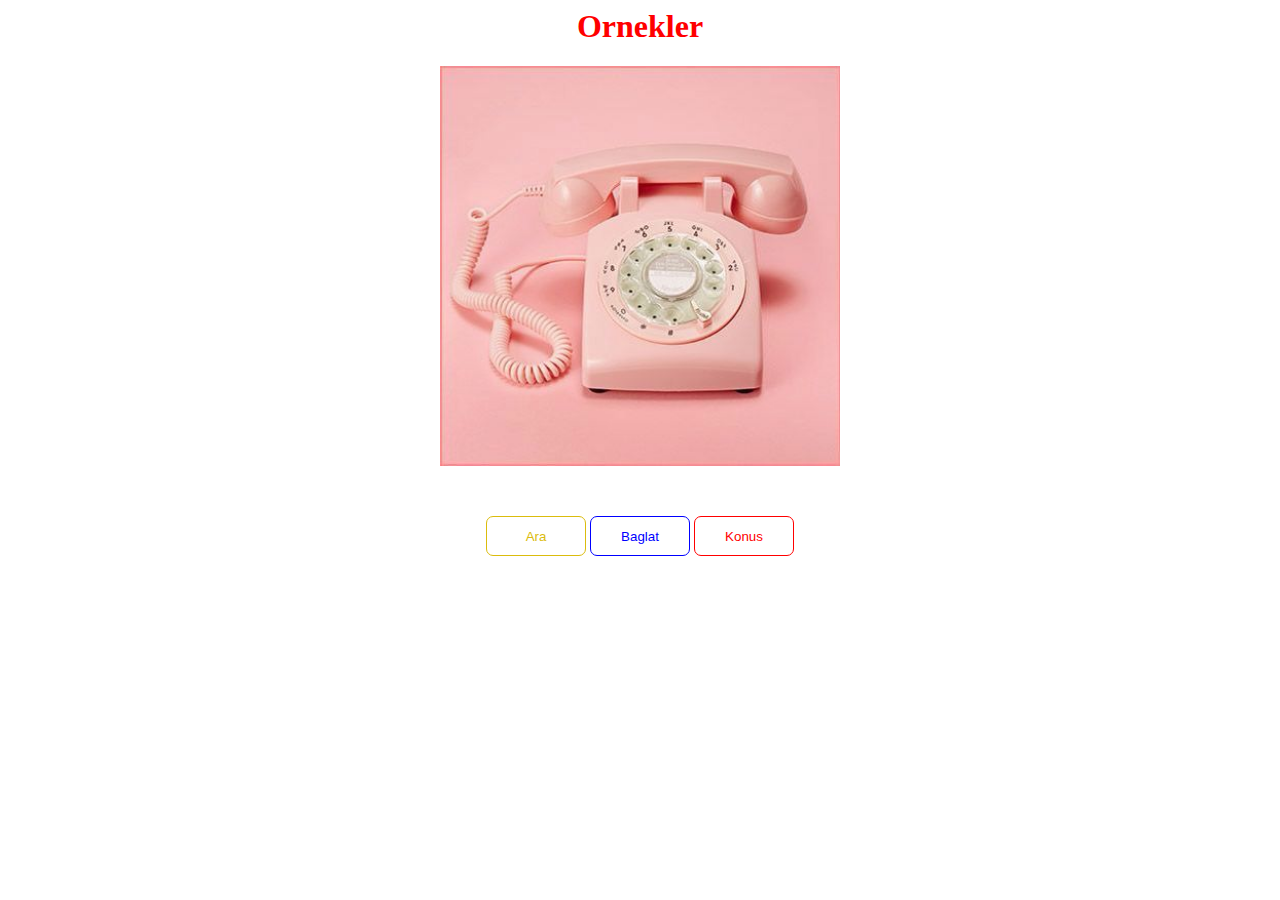
==== 19-09-2022 calan telefon/index.html @ 85305365 "first commit" ====
<html lang="en">
  <head>
    <meta charset="UTF-8" />
    <meta http-equiv="X-UA-Compatible" content="IE=edge" />
    <meta name="viewport" content="width=device-width, initial-scale=1.0" />
   
    <title>DOM Ornek</title>
     <link rel="stylesheet" href="css/style.css" />
      <link
      href="https://cdn.jsdelivr.net/npm/bootstrap@5.1.3/dist/css/bootstrap.min.css"
      rel="stylesheet"
      integrity="sha384-1BmE4kWBq78iYhFldvKuhfTAU6auU8tT94WrHftjDbrCEXSU1oBoqyl2QvZ6jIW3"
      crossorigin="anonymous"
    />
  </head>
  <body>
   
     

     <div class="container">
      <h1 >Ornekler</h1>
      <div class="img-div"><img class="imgs" src="./img/img2.jpg" alt=""></div>
      <div class="buttons">
        <audio id="calma-sesi" src="./img/retro-ringtone .mp3"></audio>
        <button class="ara">Ara</button>
        <button class="baglat">Baglat</button>
        <button class="konus">Konus</button>
      </div>
     </div>
    

         

        
 

    <script src="app.js"></script>
  </body>
</html>
---- 19-09-2022 calan telefon/css/style.css ----
.container{
    text-align: center;
}

h1{
    color: red;
}
.buttons{
    margin-top: 50px;
    
}

button{
    width: 100px;
    height: 40px;
    background-color: white;
    border: 1px solid;
    border-radius: 30px;

}

.img-div img{
    width: 400px;
    height: 400px;
}

.ara{
    border-radius: 7px;
    border-color: rgb(219, 188, 13);
    color: rgb(219, 188, 13);
}

.baglat{
    border-radius: 7px;
    border-color: blue;
    color: blue;
}

.konus{
    border-radius: 7px;
    border-color: red;
    color: red;
}
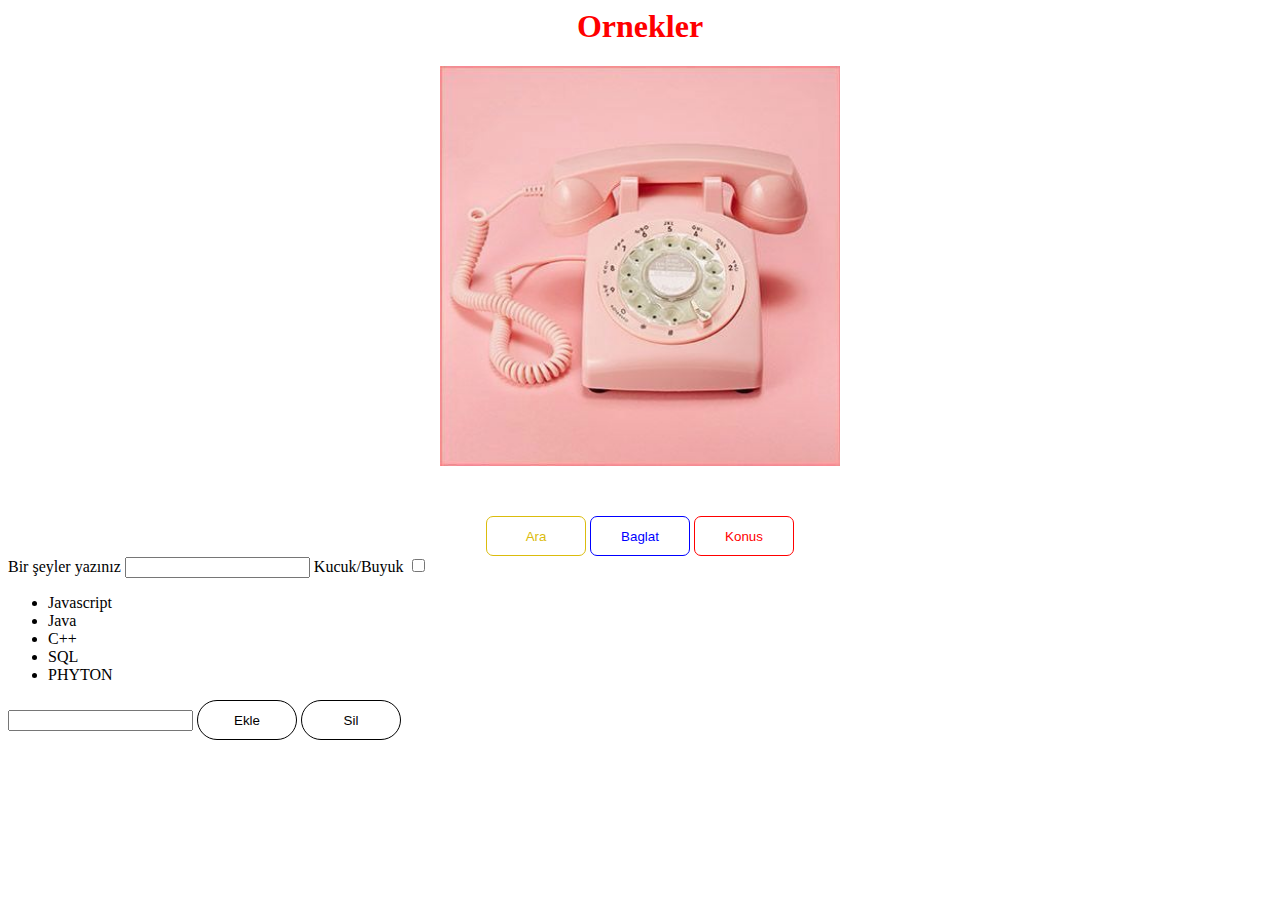
==== commit c6014108: "go" ====
--- a/19-09-2022 calan telefon/index.html
+++ b/19-09-2022 calan telefon/index.html
@@ -6,7 +6,7 @@
    
     <title>DOM Ornek</title>
      <link rel="stylesheet" href="css/style.css" />
-      <link
+       <link
       href="https://cdn.jsdelivr.net/npm/bootstrap@5.1.3/dist/css/bootstrap.min.css"
       rel="stylesheet"
       integrity="sha384-1BmE4kWBq78iYhFldvKuhfTAU6auU8tT94WrHftjDbrCEXSU1oBoqyl2QvZ6jIW3"
@@ -29,6 +29,31 @@
      </div>
     
 
+     <div class="input-div">
+
+  <label for="textbox">Bir şeyler yazınız</label>
+  <input type="text" class="textbox" value="">
+  <label for="checkbox">Kucuk/Buyuk</label>
+  <input type="checkbox" class="checkbox">
+</div>
+</main>
+         
+<section class="mb-5 ms-3">
+<ul>
+  <li>Javascript</li>
+  <li>Java</li>
+  <li>C++</li>
+  <li>SQL</li>
+  <li>PHYTON</li>
+</ul>
+<div>
+  <input class="dil me-1 ms-1" type="text">
+  <button class="ekle btn btn-success me-1">Ekle</button>
+  <button class="sil btn btn-danger" >Sil</button>
+</div>
+
+</section>
+
          
 
         
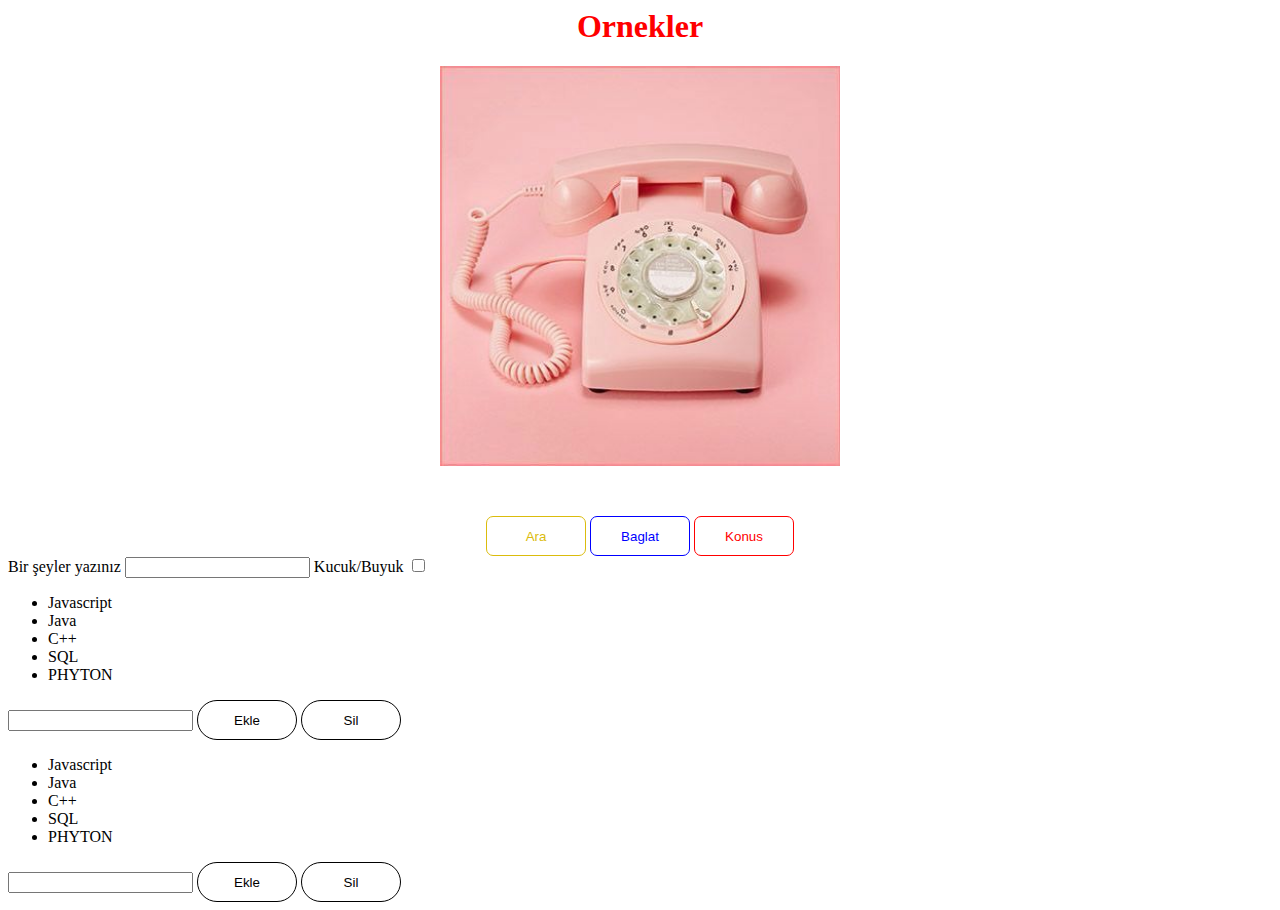
==== commit 48e5d6d0: "aa" ====
--- a/19-09-2022 calan telefon/index.html
+++ b/19-09-2022 calan telefon/index.html
@@ -54,6 +54,24 @@
 
 </section>
 
+<section class="mb-5 ms-3">
+
+  
+<ul class="liste">
+
+  <li>Javascript</li>
+  <li>Java</li>
+  <li>C++</li>
+  <li>SQL</li>
+  <li>PHYTON</li>
+</ul>
+<div>
+  <input class="dil me-1 ms-1" type="text">
+  <button class="ekle btn btn-success me-1">Ekle</button>
+  <button class="sil btn btn-danger" >Sil</button>
+</div>
+
+</section>
          
 
         
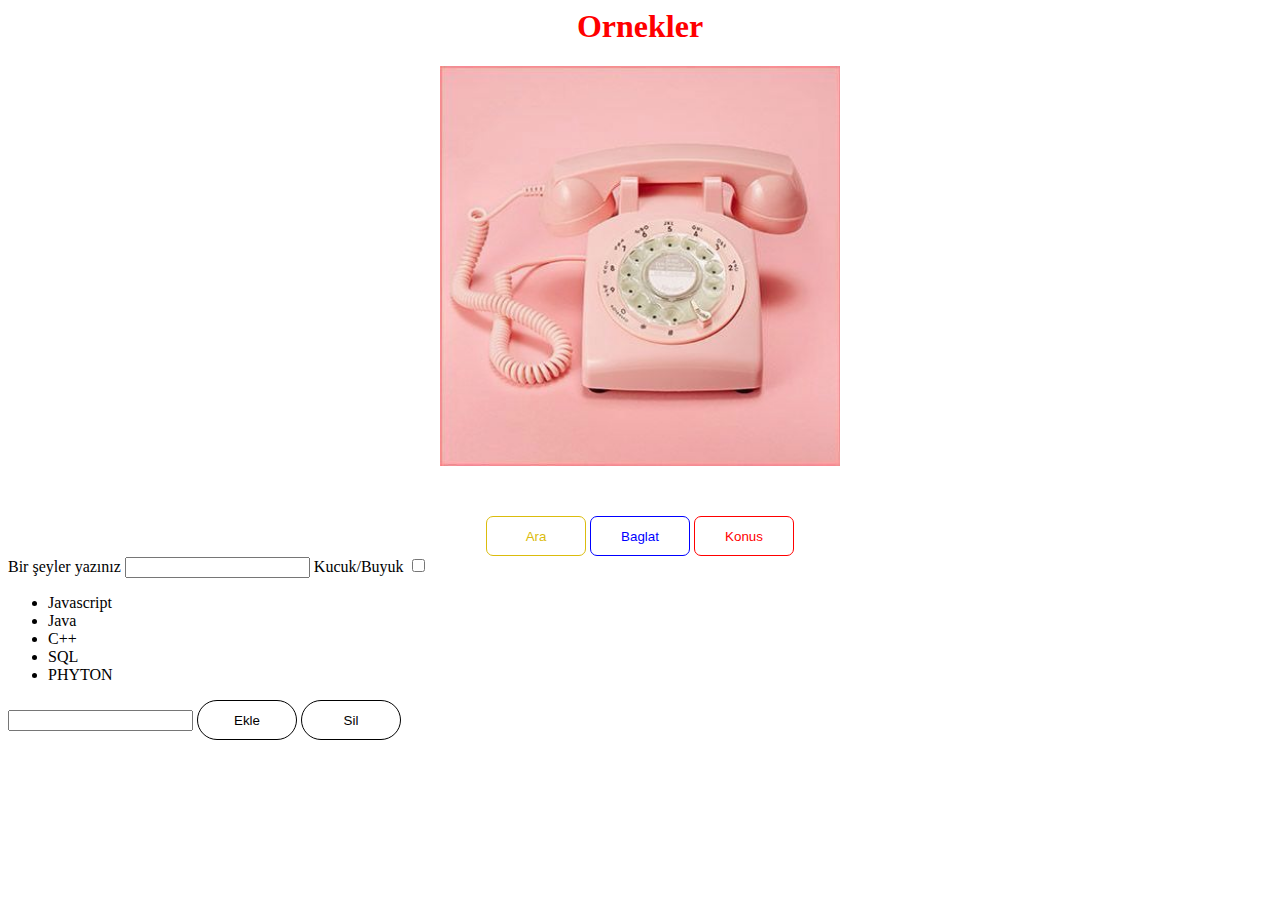
==== commit 30903e46: "a" ====
--- a/19-09-2022 calan telefon/index.html
+++ b/19-09-2022 calan telefon/index.html
@@ -54,25 +54,7 @@
 
 </section>
 
-<section class="mb-5 ms-3">
 
-  
-<ul class="liste">
-
-  <li>Javascript</li>
-  <li>Java</li>
-  <li>C++</li>
-  <li>SQL</li>
-  <li>PHYTON</li>
-</ul>
-<div>
-  <input class="dil me-1 ms-1" type="text">
-  <button class="ekle btn btn-success me-1">Ekle</button>
-  <button class="sil btn btn-danger" >Sil</button>
-</div>
-
-</section>
-         
 
         
  
